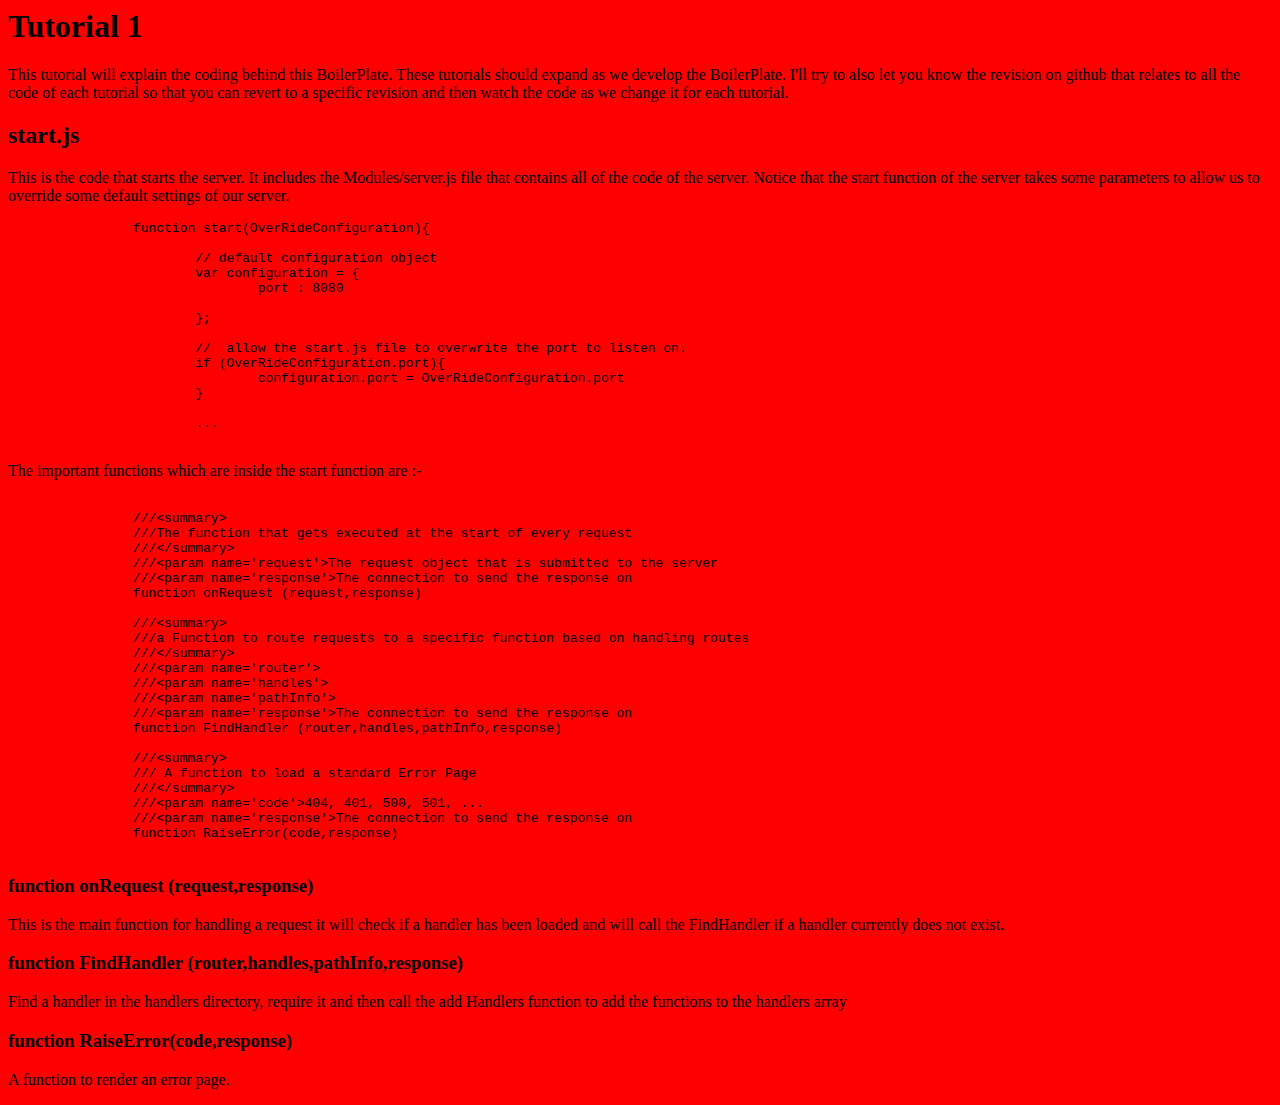
==== Resources/Tutorials/Tutorial 1 - Understanding the first section.html @ 03a564a8 "Added the start of the first tutorial about the system" ====
<html>
	<head>
		<link rel="stylesheet" type="text/css" href="/Resources/css/tutorial.css" />
	</head>
	<body>
		<h1>Tutorial 1</h1>
		<p>This tutorial will explain the coding behind this BoilerPlate.  These tutorials should expand as we develop the BoilerPlate.  I'll try to also let you know the revision on github that relates to all the code of each tutorial so that you can revert to a specific revision and then watch the code as we change it for each tutorial.</p>
		<h2>start.js</h2>
		<p>This is the code that starts the server.  It includes the Modules/server.js file that contains all of the code of the server. Notice that the start function of the server takes some parameters to allow us to override some default settings of our server.</p>
		<code><pre>
		function start(OverRideConfiguration){
			
			// default configuration object
			var configuration = {
				port : 8080
				
			};
			
			//  allow the start.js file to overwrite the port to listen on.
			if (OverRideConfiguration.port){ 
				configuration.port = OverRideConfiguration.port
			}
			
			...
		</code></pre>
		<p>The important functions which are inside the start function are :-</p>
		<pre><code>
		///&lt;summary>
		///The function that gets executed at the start of every request
		///&lt;/summary>
		///&lt;param name='request'>The request object that is submitted to the server</param>
		///&lt;param name='response'>The connection to send the response on</param>
		function onRequest (request,response)
		
		///&lt;summary>
		///a Function to route requests to a specific function based on handling routes
		///&lt;/summary>
		///&lt;param name='router'></param>
		///&lt;param name='handles'></param>
		///&lt;param name='pathInfo'></param>
		///&lt;param name='response'>The connection to send the response on</param>
		function FindHandler (router,handles,pathInfo,response)
		
		///&lt;summary>
		/// A function to load a standard Error Page
		///&lt;/summary>
		///&lt;param name='code'>404, 401, 500, 501, ...</param>
		///&lt;param name='response'>The connection to send the response on</param>
		function RaiseError(code,response)
		</code></pre>
		<h3>function onRequest (request,response)</h3>
		<p>This is the main function for handling a request it will check if a handler has been loaded and will call the FindHandler if a handler currently does not exist.</p>
		<h3>function FindHandler (router,handles,pathInfo,response)</h3>
		<p>Find a handler in the handlers directory, require it and then call the add Handlers function to add the functions to the handlers array</p>
		<h3>function RaiseError(code,response)</h3>
		<p>A function to render an error page.</p>
	</body>
</html>
---- Resources/css/tutorial.css ----
body {background-color:red}
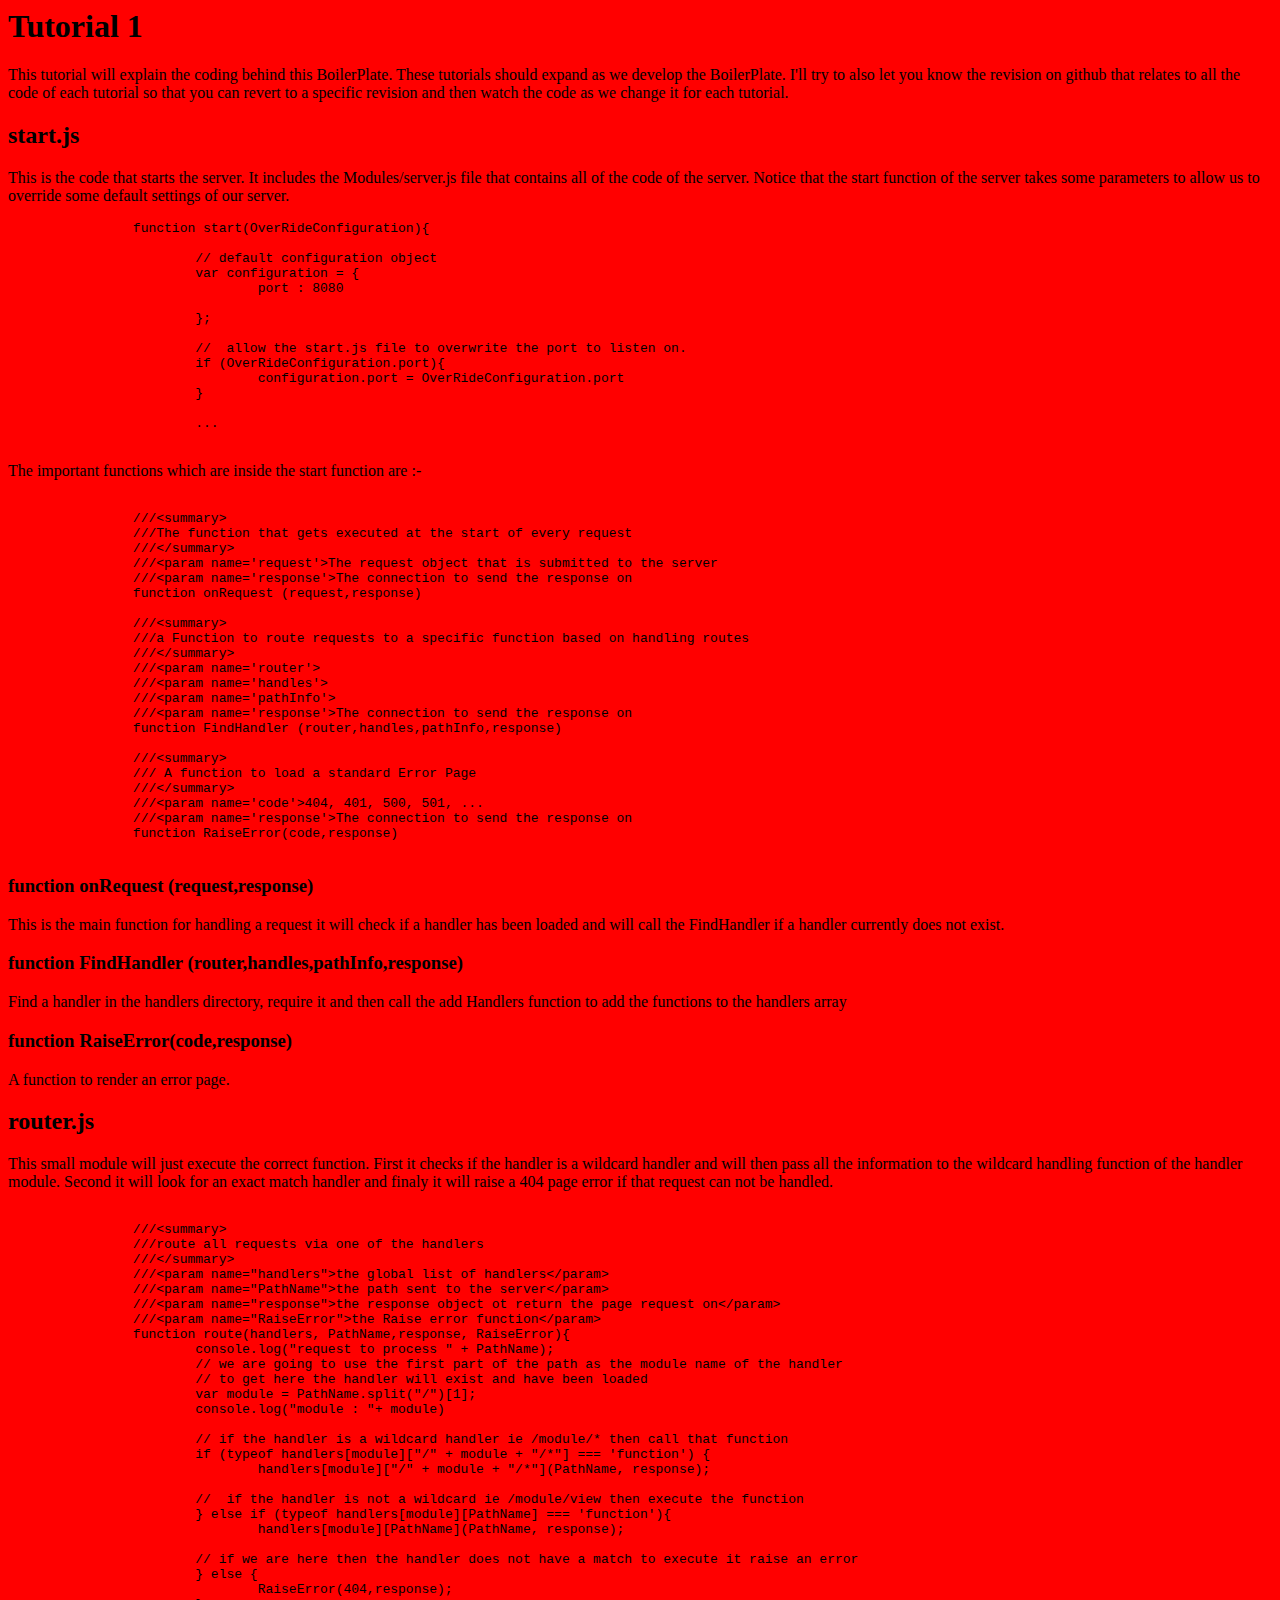
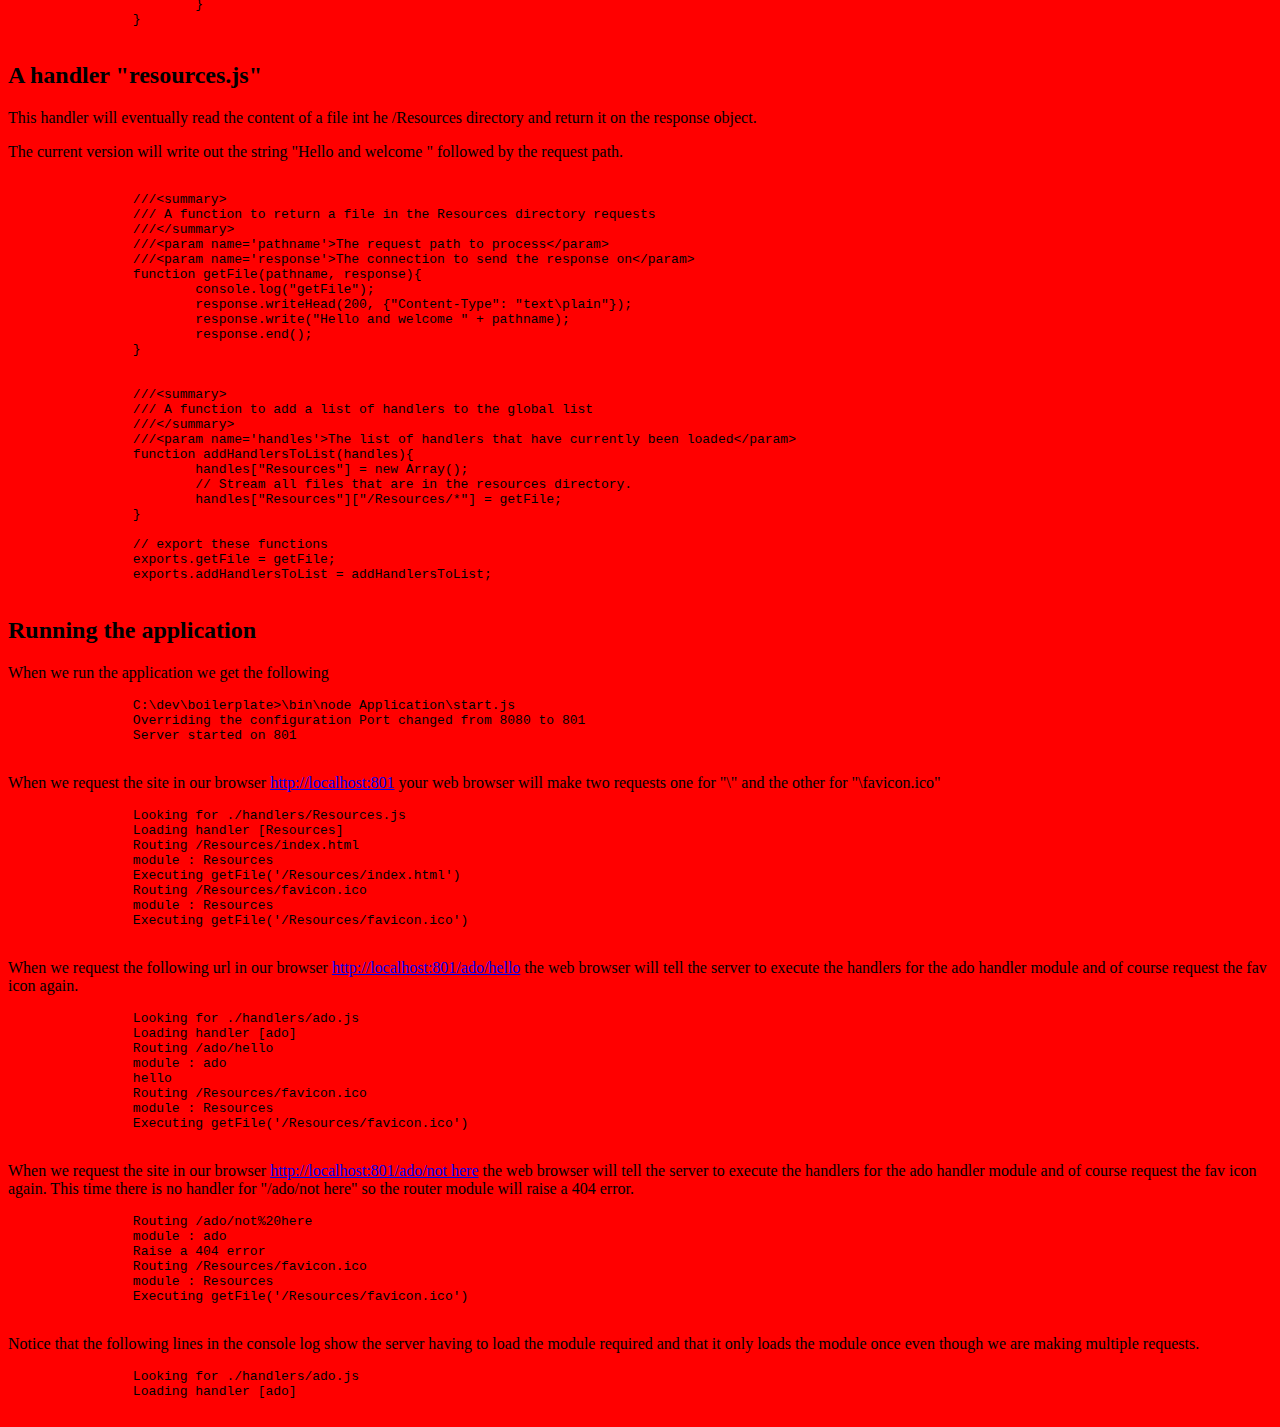
==== commit 46ae1d6e: "Added some comments to the ado handler and tidied up the console log information" ====
--- a/Resources/Tutorials/Tutorial 1 - Understanding the first section.html
+++ b/Resources/Tutorials/Tutorial 1 - Understanding the first section.html
@@ -54,5 +54,119 @@
 		<p>Find a handler in the handlers directory, require it and then call the add Handlers function to add the functions to the handlers array</p>
 		<h3>function RaiseError(code,response)</h3>
 		<p>A function to render an error page.</p>
+		<h2>router.js</h2>
+		<p>This small module will just execute the correct function.  First it checks if the handler is a wildcard handler 
+		and will then pass all the information to the wildcard handling function of the handler module.  Second it will 
+		look for an exact match handler and finaly it will raise a 404 page error if that request can not be handled.</p>
+		<pre><code>
+		///&lt;summary>
+		///route all requests via one of the handlers
+		///&lt;/summary>
+		///&lt;param name="handlers">the global list of handlers&lt;/param>
+		///&lt;param name="PathName">the path sent to the server&lt;/param>
+		///&lt;param name="response">the response object ot return the page request on&lt;/param>
+		///&lt;param name="RaiseError">the Raise error function&lt;/param>
+		function route(handlers, PathName,response, RaiseError){
+			console.log("request to process " + PathName);
+			// we are going to use the first part of the path as the module name of the handler
+			// to get here the handler will exist and have been loaded
+			var module = PathName.split("/")[1];
+			console.log("module : "+ module)
+			
+			// if the handler is a wildcard handler ie /module/* then call that function
+			if (typeof handlers[module]["/" + module + "/*"] === 'function') {
+				handlers[module]["/" + module + "/*"](PathName, response);
+			
+			//  if the handler is not a wildcard ie /module/view then execute the function 
+			} else if (typeof handlers[module][PathName] === 'function'){
+				handlers[module][PathName](PathName, response);
+			
+			// if we are here then the handler does not have a match to execute it raise an error
+			} else {
+				RaiseError(404,response);
+			}
+		}
+		</code></pre>
+		<h2>A handler "resources.js"</h2>
+		<p>This handler will eventually read the content of a file int he /Resources directory and return it on the response object.</p>
+		<p>The current version will write out the string "Hello and welcome " followed by the request path.</p>
+		<pre><code>
+		///&lt;summary>
+		/// A function to return a file in the Resources directory requests
+		///&lt;/summary>
+		///&lt;param name='pathname'>The request path to process&lt;/param>
+		///&lt;param name='response'>The connection to send the response on&lt;/param>
+		function getFile(pathname, response){ 
+			console.log("getFile");
+			response.writeHead(200, {"Content-Type": "text\plain"});
+			response.write("Hello and welcome " + pathname);
+			response.end();	
+		}
+		
+		
+		///&lt;summary>
+		/// A function to add a list of handlers to the global list
+		///&lt;/summary>
+		///&lt;param name='handles'>The list of handlers that have currently been loaded&lt;/param>
+		function addHandlersToList(handles){
+			handles["Resources"] = new Array();
+			// Stream all files that are in the resources directory.
+			handles["Resources"]["/Resources/*"] = getFile;
+		}
+		
+		// export these functions
+		exports.getFile = getFile;
+		exports.addHandlersToList = addHandlersToList;
+		</code></pre>
+		<h2>Running the application</h2>
+		<p>When we run the application we get the following </p>
+		<code><pre>
+		C:\dev\boilerplate>\bin\node Application\start.js
+		Overriding the configuration Port changed from 8080 to 801
+		Server started on 801
+		</code></pre>
+		<p>When we request the site in our browser <a href="http://localhost:801">http://localhost:801</a> 
+		your web browser will make two requests one for "\" and the other for "\favicon.ico"
+		</p>
+		<code><pre>
+		Looking for ./handlers/Resources.js
+		Loading handler [Resources]
+		Routing /Resources/index.html
+		module : Resources
+		Executing getFile('/Resources/index.html')
+		Routing /Resources/favicon.ico
+		module : Resources
+		Executing getFile('/Resources/favicon.ico')
+		</code></pre>
+		<p>When we request the following url in our browser <a href="http://localhost:801/ado/hello">http://localhost:801/ado/hello</a> 
+		the web browser will tell the server to execute the handlers for the ado handler module and of course request the fav icon again.
+		</p>
+		<code><pre>
+		Looking for ./handlers/ado.js
+		Loading handler [ado]
+		Routing /ado/hello
+		module : ado
+		hello
+		Routing /Resources/favicon.ico
+		module : Resources
+		Executing getFile('/Resources/favicon.ico')
+		</code></pre>
+		<p>When we request the site in our browser <a href="http://localhost:801/ado/not here">http://localhost:801/ado/not here</a> 
+		the web browser will tell the server to execute the handlers for the ado handler module and of course request the fav icon again.  
+		This time there is no handler for "/ado/not here" so the router module will raise a 404 error.
+		</p>
+		<code><pre>
+		Routing /ado/not%20here
+		module : ado
+		Raise a 404 error
+		Routing /Resources/favicon.ico
+		module : Resources
+		Executing getFile('/Resources/favicon.ico')
+		</pre></code>
+		<p>Notice that the following lines in the console log show the server having to load the module required and that it only loads the module once even though we are making multiple requests.</p>
+		<code><pre>
+		Looking for ./handlers/ado.js
+		Loading handler [ado]
+		</pre></code>
 	</body>
 </html>